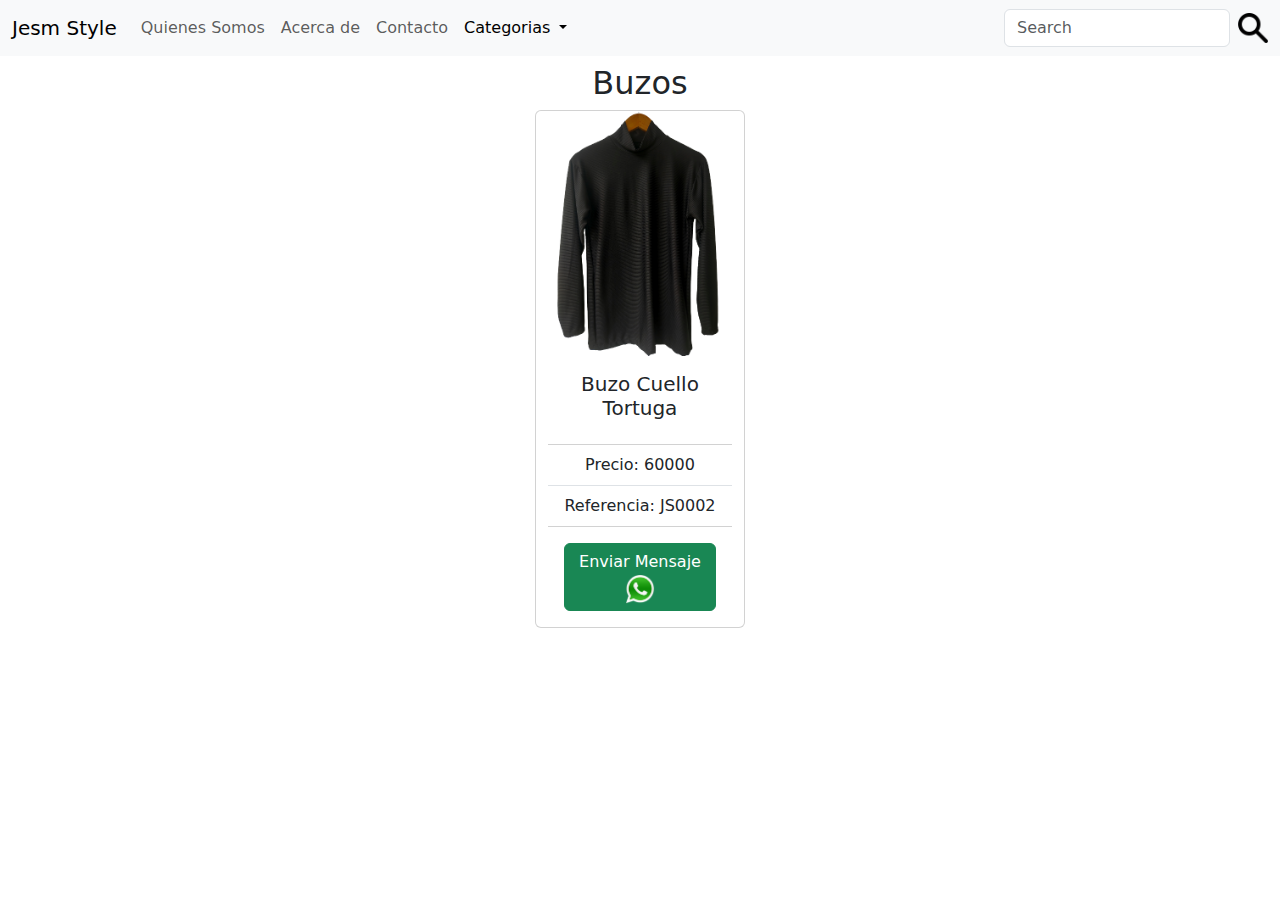
==== Buzos.html @ 9d366bb3 "conjuntos" ====
<!DOCTYPE html>
<html lang="en">
    <head>
        <meta charset="UTF-8">
        <meta name="viewport" content="width=device-width, initial-scale=1.0">
        <link rel="stylesheet" href="./boostrap/bootstrap.css">
        <link rel="stylesheet" href="./Styles/style.css">
        <title>Jesm Style</title>
    </head>
<body>
    
    <!-- //////////////////////////////////////////////////////////////////////////////////////////////////// -->
    <header class="fixed-top bg-light">
      <nav class="navbar navbar-expand-lg">
          <div class="container-fluid">
            <a class="navbar-brand" href="./index.html">Jesm Style</a>
            <button class="navbar-toggler" type="button" data-bs-toggle="collapse" data-bs-target="#navbarSupportedContent" aria-controls="navbarSupportedContent" aria-expanded="false" aria-label="Toggle navigation">
              <span class="navbar-toggler-icon"></span>
            </button>
            <div class="collapse navbar-collapse" id="navbarSupportedContent">
              <ul class="navbar-nav me-auto mb-2 mb-lg-0">
                <li class="nav-item">
                  <a class="nav-link " aria-current="page" href="./index.html#nosotros">Quienes Somos</a>
                </li>
                <li class="nav-item">
                  <a class="nav-link" href="./index.html#acercade">Acerca de</a>
                </li>
                <li class="nav-item">
                  <a class="nav-link" href="./index.html#contacto">Contacto</a>
                </li>
                <li class="nav-item dropdown">
                  <a class="nav-link active dropdown-toggle" href="#" role="button" data-bs-toggle="dropdown" aria-expanded="false">
                    Categorias
                  </a>
                  <ul class="dropdown-menu">
                    <li><a class="dropdown-item" href="./ConjuntosDeportivos.html">Conjuntos Deportivos</a></li>
                    <li><a class="dropdown-item" href="./CamisasOverzise.html">Camisas Overzise</a></li>
                    <!-- <li><a class="dropdown-item" href="#">...</a></li> -->
                  </ul>
                </li>
              </ul>
            <form class="d-flex align-items-center" role="search">
              <input class="form-control me-2 search" type="search" placeholder="Search" aria-label="Search">
              <img src="./resources/lupa.png" width="30px" height="30px" alt="">
            </form>
          </div>
        </div>
      </nav>
    </header>
    
  
<!-- /////////////////////////////////////////////////////////////////////////////////////////////////////////// -->
    <h2 class="text-center mt-5 pt-3">Buzos</h2>
    <main class="text-center w-100 row ps-4 pb-4 gap-2 d-flex justify-content-center">
      <div class="card col-sm-5 col-lg-2 prenda">
        <div class="slider">
          <img src="./resources/Buzos/JS0002.png" alt="...">
          <img src="./resources/Buzos/JS0002.png" alt="...">
          <img src="./resources/Buzos/JS0002.png" alt="...">
        </div>
        <div class="card-body">
          <h5 class="card-title">Buzo Cuello Tortuga</h5>
          <!-- <p class="card-text">Some he card's content.</p> -->
        </div>
        <ul class="list-group list-group-flush">
          <li class="list-group-item">Precio: 60000</li>
          <li class="list-group-item">Referencia: JS0002</li>
        </ul>
        <div class="card-body">
          <a href="https://api.whatsapp.com/send?phone=+573209005116&text=¡Hola! Estoy interesado en obtener la referencia JS0002." class="card-link btn btn-success">Enviar Mensaje <img width="30px" src="./resources/whatsApp.png" alt=""></a>
        </div>
      </div>

      

  </main>

    <script src="./boostrap/bootstrap.bundle.js"></script>
    <script src="./Scripts/main.js"></script>
</body>
</html>
---- Styles/style.css ----
.filtro{
    display: none;
}

.slider{
  width: 100%;
  position: relative;
  display: flex;
  overflow: scroll;
  scroll-snap-type: x mandatory;
  overflow-y: hidden;
}

.slider img{
  width: 100%;
  left: 0;
  position: sticky;
  object-fit: cover;
  border-radius: 5px;
  scroll-snap-align: center;
}
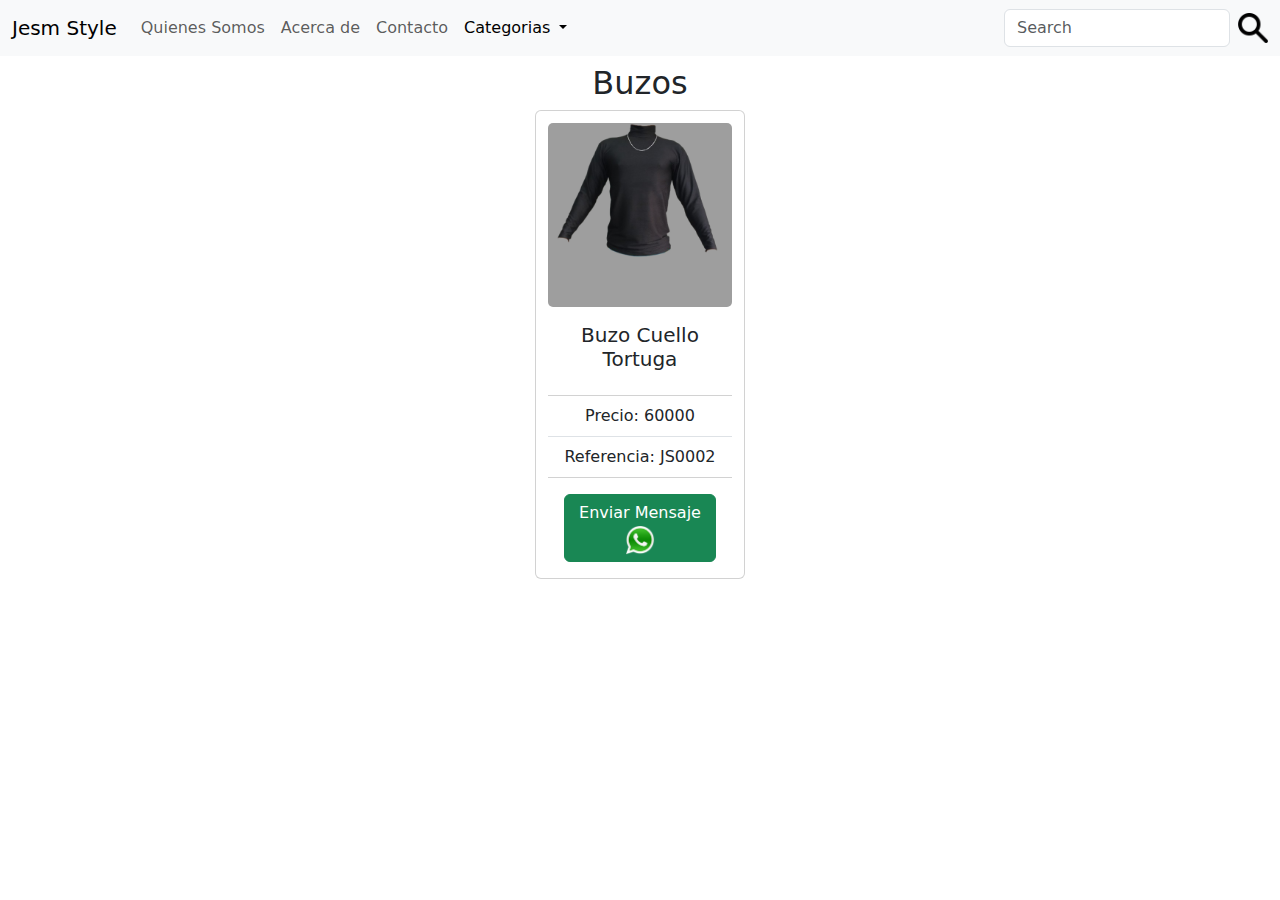
==== commit eb3f2fa7: "fotos" ====
--- a/Buzos.html
+++ b/Buzos.html
@@ -53,10 +53,9 @@
     <h2 class="text-center mt-5 pt-3">Buzos</h2>
     <main class="text-center w-100 row ps-4 pb-4 gap-2 d-flex justify-content-center">
       <div class="card col-sm-5 col-lg-2 prenda">
-        <div class="slider">
-          <img src="./resources/Buzos/JS0002.png" alt="...">
-          <img src="./resources/Buzos/JS0002.png" alt="...">
-          <img src="./resources/Buzos/JS0002.png" alt="...">
+        <div class="slider pt-1 mt-2">
+          <img src="./resources/Buzos/B0001D.png" alt="...">
+          <img src="./resources/Buzos/B0001E.png" alt="...">
         </div>
         <div class="card-body">
           <h5 class="card-title">Buzo Cuello Tortuga</h5>
